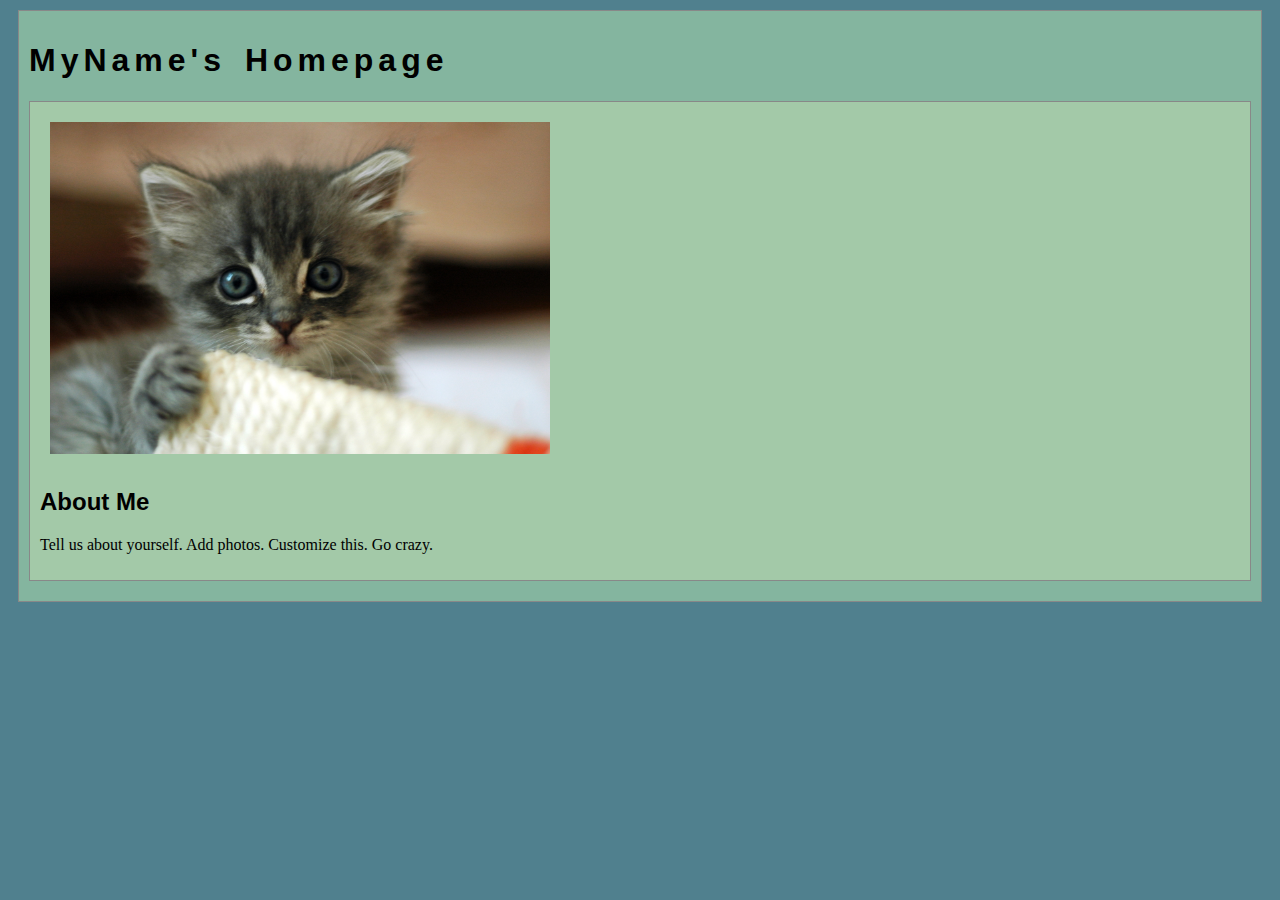
==== index.html @ ef5c4044 "Initial commit" ====
<!DOCTYPE html>
<html>
<head>
	<!-- This title is used for tabs and bookmarks -->
	<title>MyName's Homepage</title>

	<!-- Use UTF character set, a good idea with any webpage -->
	<meta charset="UTF-8" />
	<!-- Set viewport so page remains consistently scaled w narrow devices -->
	<meta name="viewport" content="width=device-width, initial-scale=1.0" />

	<!-- Include a sitewide CSS file for consistent styling across the site -->
	<link rel="stylesheet" type="text/css" href="css/site.css">
	<!-- Lab-specifc CSS file for any special styling of this particular page -->
	<link rel="stylesheet" type="text/css" href="css/homepage.css">
	<!-- Link to javascript file - DEFER waits until all elements are rendered -->

	<!-- <script type="text/javascript" src="./js/lab.js" DEFER></script> -->
</head>
<body>
	<!-- Style this page by changing the CSS in ../css/site.css or css/lab.css -->
	<main id="content">
		<section>
			<h1>MyName's Homepage</h1>
			<div class="minor-section">
					<!-- Note that all filenames use lowercase and no spaces -->
					<img class="cat-photo" src="./img/cute-grey-kitten.jpg">
					<h2>About Me</h2>
					<p>Tell us about yourself. Add photos. Customize this. Go crazy.</p>
			</div>

		</section>
		<nav id="links">
			<!-- Put links to labs here. -->
		</nav>
	</main>
</body>
</html>
---- css/site.css ----
/* we can use a single css file to style all the files in our wwebsite */

/* you can pick your own background colors, text colors, and fonts */

/* we can select an html element tag, in this case "body" will apply to the whole document */
body {
  background-color: #50808E;
}

/* we can have rules apply to multiple elements at the same time with commas */
h1,h2,h3 {
  font-family: sans-serif;
}

/* and we can have rules that overlap other rules, both take effect */
h1 {
  letter-spacing: 5px;
  word-spacing: 5px;
  font-size: 200%;
}

/* the hashtag in a CSS selector selects an element by id, e.g., id="content" */
#content {
  margin: 10px;
  padding: 10px;
  border: solid 1px #888;
  background-color: #84B59F;
}

/* the period in a CSS selector selects an element by class, e.g., class="minor-section" */
.minor-section {
  padding: 10px;
  margin-bottom: 10px;
  border: solid 1px #888;
  background-color: #A3C9A8;
}
---- css/homepage.css ----
/* this css file will only style the homepage of our site */

.cat-photo {
  margin: 10px;
  max-width: 500px;
}
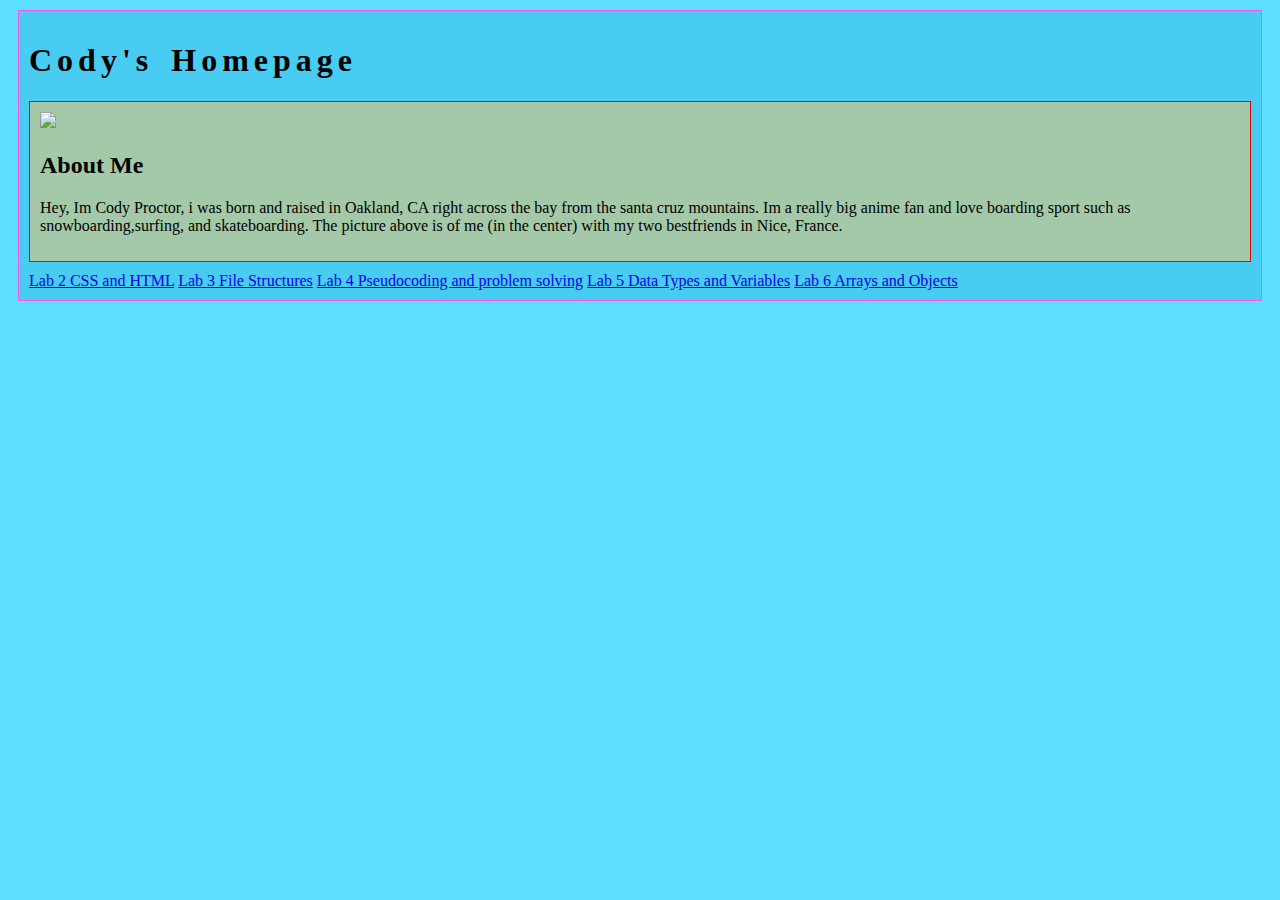
==== commit 3ca8ecec: "moved" ====
--- a/index.html
+++ b/index.html
@@ -2,7 +2,7 @@
 <html>
 <head>
 	<!-- This title is used for tabs and bookmarks -->
-	<title>MyName's Homepage</title>
+	<title>Cody's Homepage</title>
 
 	<!-- Use UTF character set, a good idea with any webpage -->
 	<meta charset="UTF-8" />
@@ -21,17 +21,22 @@
 	<!-- Style this page by changing the CSS in ../css/site.css or css/lab.css -->
 	<main id="content">
 		<section>
-			<h1>MyName's Homepage</h1>
+			<h1>Cody's Homepage</h1>
 			<div class="minor-section">
 					<!-- Note that all filenames use lowercase and no spaces -->
-					<img class="cat-photo" src="./img/cute-grey-kitten.jpg">
+					<img id="my-portrait" src="img/IMG_1493.jpeg"  width="600" height="auto"/>
+
 					<h2>About Me</h2>
-					<p>Tell us about yourself. Add photos. Customize this. Go crazy.</p>
+					<p> Hey, Im Cody Proctor, i was born and raised in Oakland, CA right across the bay from the santa cruz mountains. Im a really big anime fan and love boarding sport such as snowboarding,surfing, and skateboarding. The picture above is of me (in the center) with my two bestfriends in Nice, France.</p>
 			</div>
 
 		</section>
 		<nav id="links">
-			<!-- Put links to labs here. -->
+			<a href="lab2/index.html">Lab 2 CSS and HTML</a>
+			<a href="lab3/index.html">Lab 3 File Structures</a>
+			<a href="lab4/index.html">Lab 4 Pseudocoding and problem solving</a>
+			<a href="lab5/index.html">Lab 5 Data Types and Variables</a>
+			<a href="lab6/index.html">Lab 6 Arrays and Objects</a>
 		</nav>
 	</main>
 </body>
--- a/css/site.css
+++ b/css/site.css
@@ -4,12 +4,12 @@
 
 /* we can select an html element tag, in this case "body" will apply to the whole document */
 body {
-  background-color: #50808E;
+  background-color: #5ddfff;
 }
 
 /* we can have rules apply to multiple elements at the same time with commas */
 h1,h2,h3 {
-  font-family: sans-serif;
+  font-family:'Times New Roman';
 }
 
 /* and we can have rules that overlap other rules, both take effect */
@@ -23,14 +23,14 @@
 #content {
   margin: 10px;
   padding: 10px;
-  border: solid 1px #888;
-  background-color: #84B59F;
+  border: solid 1px #ff51f0;
+  background-color: #49ccf1;
 }
 
 /* the period in a CSS selector selects an element by class, e.g., class="minor-section" */
 .minor-section {
   padding: 10px;
   margin-bottom: 10px;
-  border: solid 1px #888;
+  border: solid 1px #ea0606;
   background-color: #A3C9A8;
 }
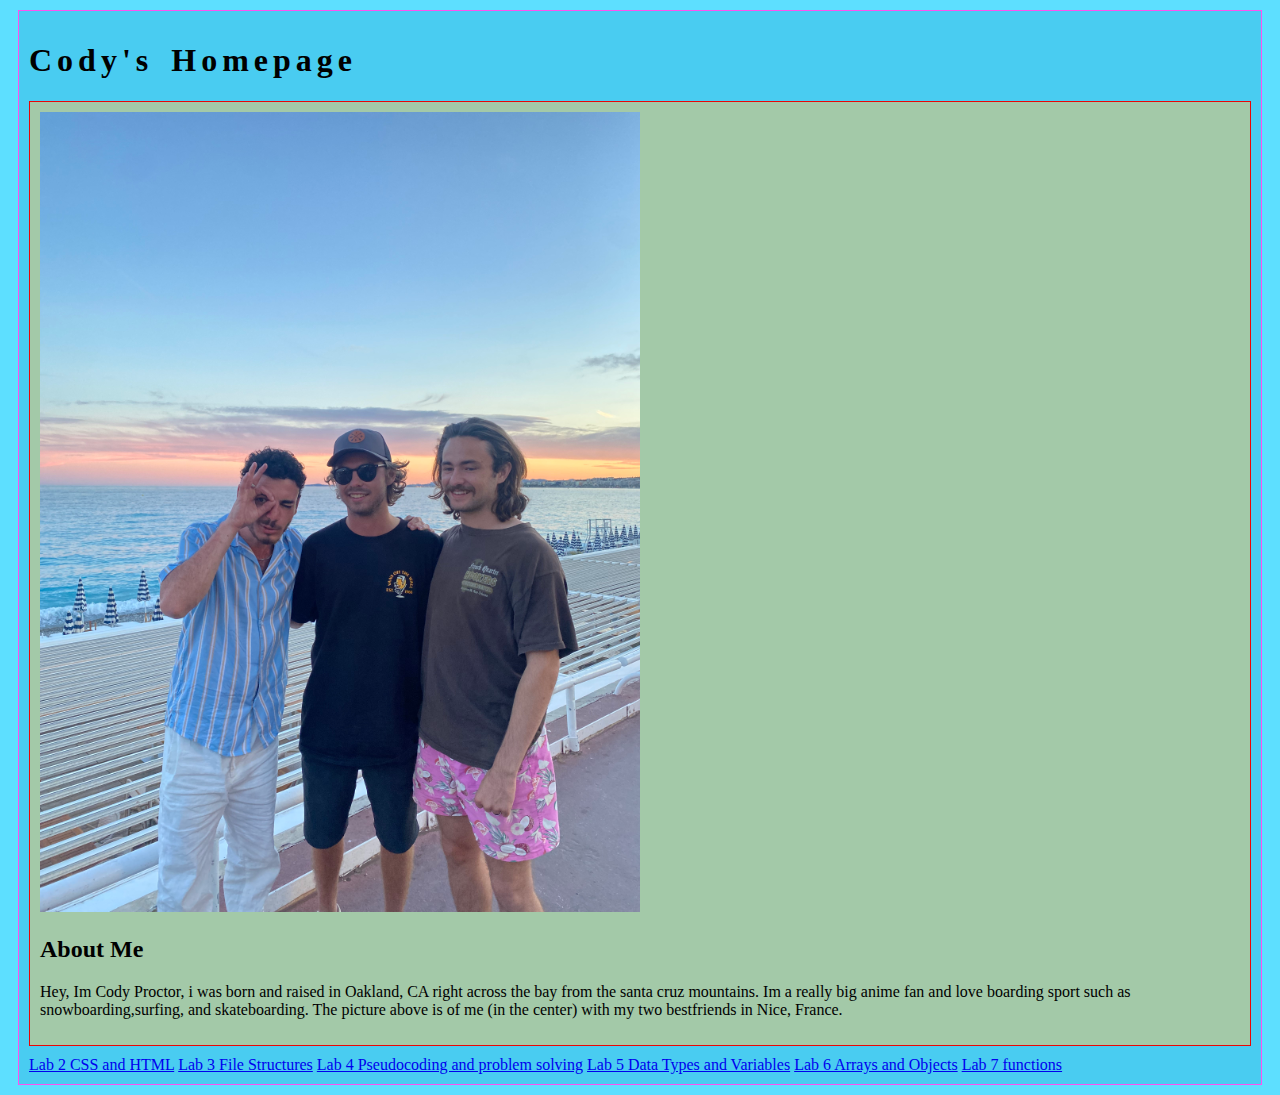
==== commit 39a677c3: "changes" ====
--- a/index.html
+++ b/index.html
@@ -37,6 +37,8 @@
 			<a href="lab4/index.html">Lab 4 Pseudocoding and problem solving</a>
 			<a href="lab5/index.html">Lab 5 Data Types and Variables</a>
 			<a href="lab6/index.html">Lab 6 Arrays and Objects</a>
+			<a href="lab7/index.html">Lab 7 functions</a>
+
 		</nav>
 	</main>
 </body>
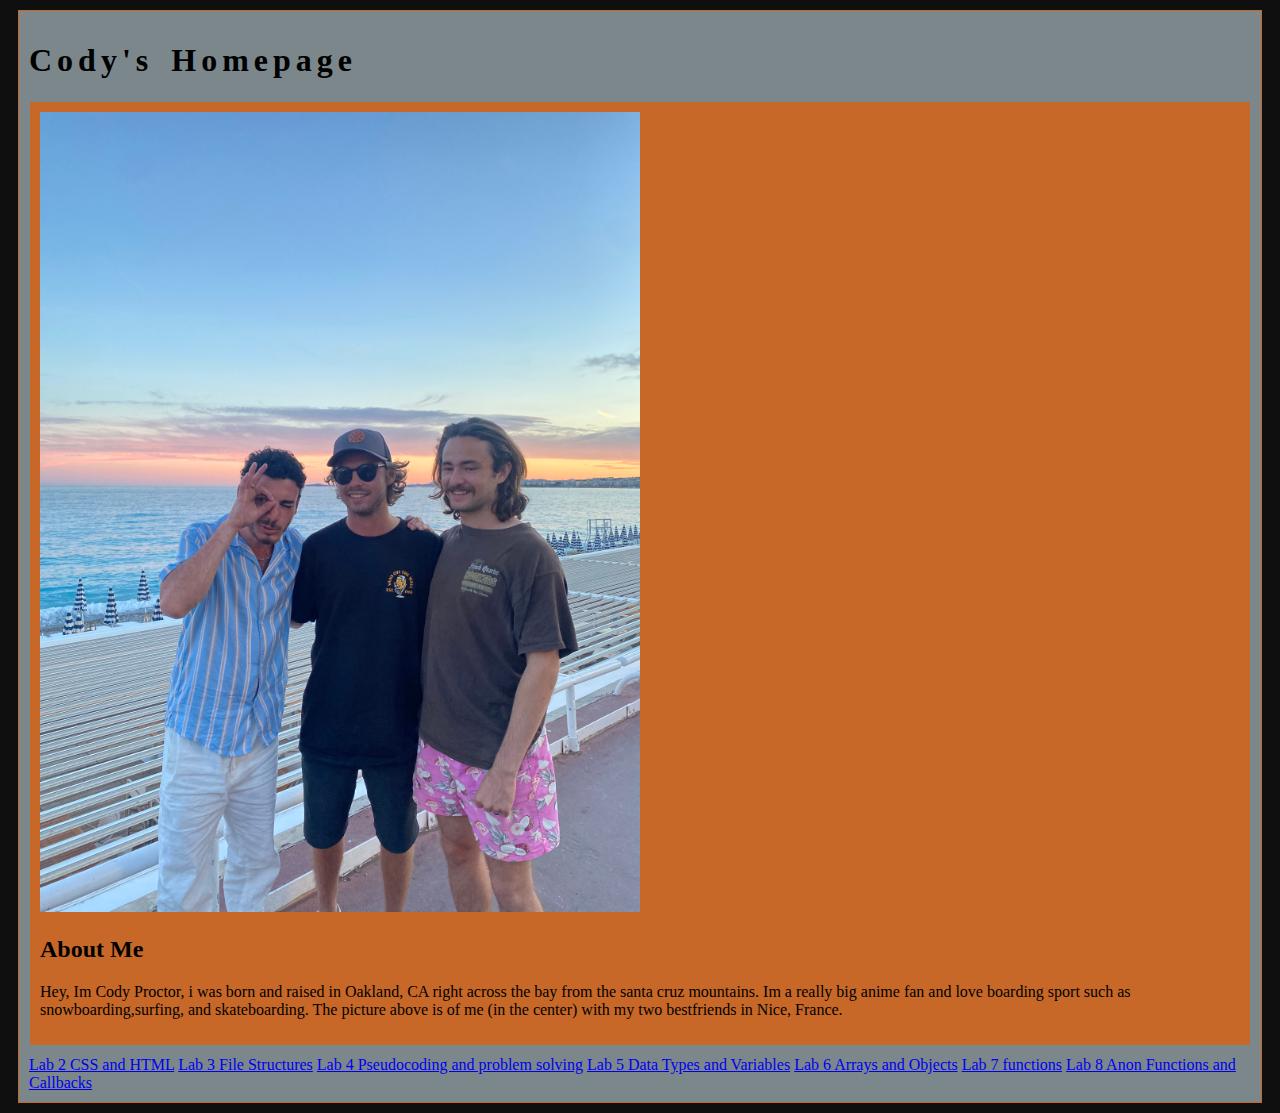
==== commit d1cd923b: "lab 8 changes" ====
--- a/index.html
+++ b/index.html
@@ -38,6 +38,7 @@
 			<a href="lab5/index.html">Lab 5 Data Types and Variables</a>
 			<a href="lab6/index.html">Lab 6 Arrays and Objects</a>
 			<a href="lab7/index.html">Lab 7 functions</a>
+			<a href="lab8/index.html">Lab 8 Anon Functions and Callbacks</a>
 
 		</nav>
 	</main>
--- a/css/site.css
+++ b/css/site.css
@@ -4,7 +4,7 @@
 
 /* we can select an html element tag, in this case "body" will apply to the whole document */
 body {
-  background-color: #5ddfff;
+  background-color: #0f0f0f;
 }
 
 /* we can have rules apply to multiple elements at the same time with commas */
@@ -23,14 +23,14 @@
 #content {
   margin: 10px;
   padding: 10px;
-  border: solid 1px #ff51f0;
-  background-color: #49ccf1;
+  border: solid 1px #c76828;
+  background-color: #7b878b;
 }
 
 /* the period in a CSS selector selects an element by class, e.g., class="minor-section" */
 .minor-section {
   padding: 10px;
   margin-bottom: 10px;
-  border: solid 1px #ea0606;
-  background-color: #A3C9A8;
+  border: solid 1px #7b878b;
+  background-color: #c76828;
 }
